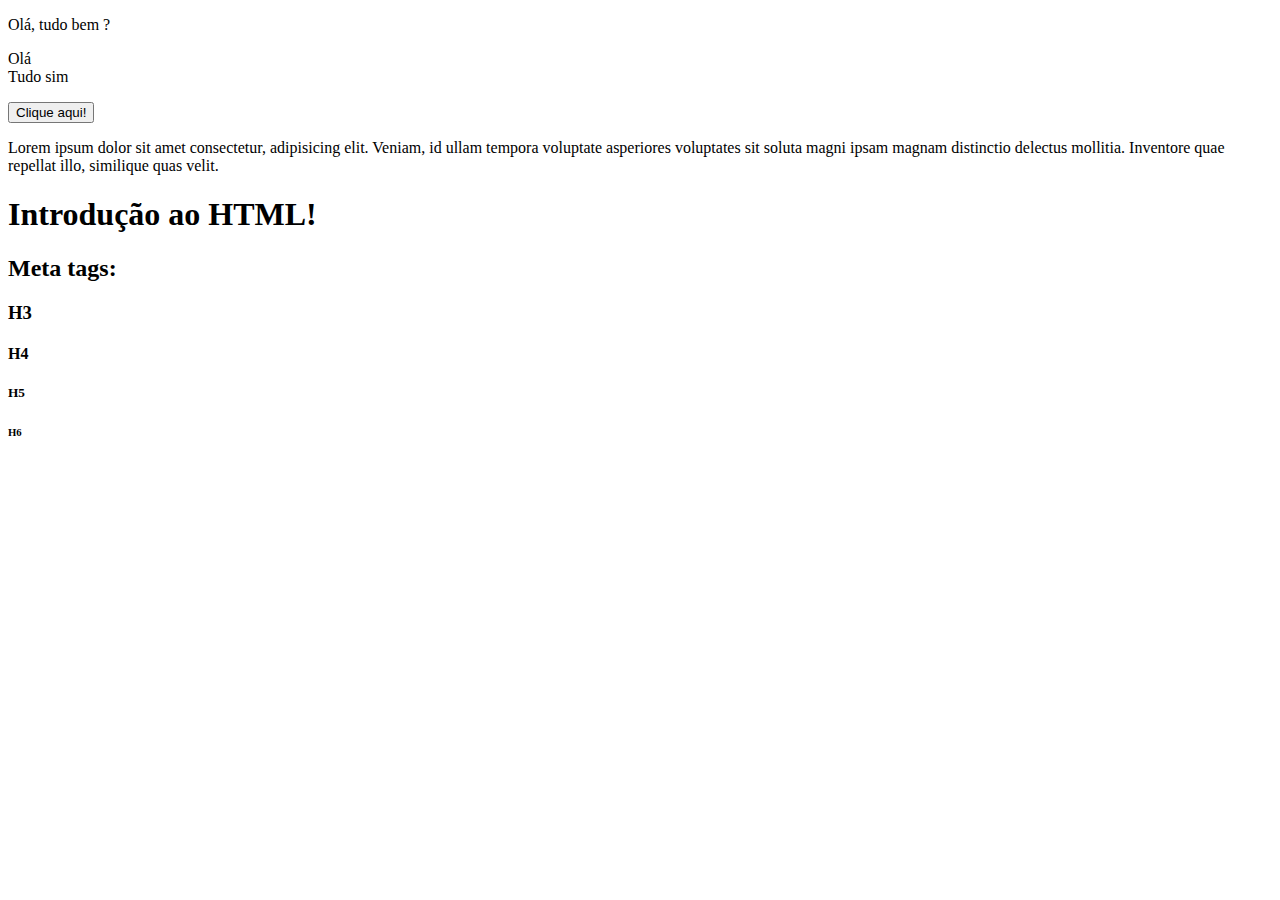
==== index.html @ edd433af "Exemplos iniciais de HTML" ====
<!DOCTYPE html>
<html>
    <head>
        <meta charset="utf-8"/>
        <title>Página Inicial</title>
        <meta name="description" content="Página para estudar HTML."/>
        <meta name="author" content="ManoellyBernardo"/>
        <meta name="keywords" content="html, estudo"/>
    </head>
    <body>
        <p title="Boas Vindas!"> Olá, tudo bem ?</p>
        <P>Olá<br> Tudo sim</P>
        <button title="Clique aqui para continuar">Clique aqui!</button>
        <p>Lorem ipsum dolor sit amet consectetur, adipisicing elit. Veniam, id ullam tempora voluptate asperiores voluptates sit soluta magni ipsam magnam distinctio delectus mollitia. Inventore quae repellat illo, similique quas velit.</p>
        <p hidden>Mágica!</p>
        <h1>Introdução ao HTML!</h1>
        <h2>Meta tags:</h2>
        <h3>H3</h3>
        <h4>H4</h4>
        <h5>H5</h5>
        <h6>H6</h6>
    </body>
</html>
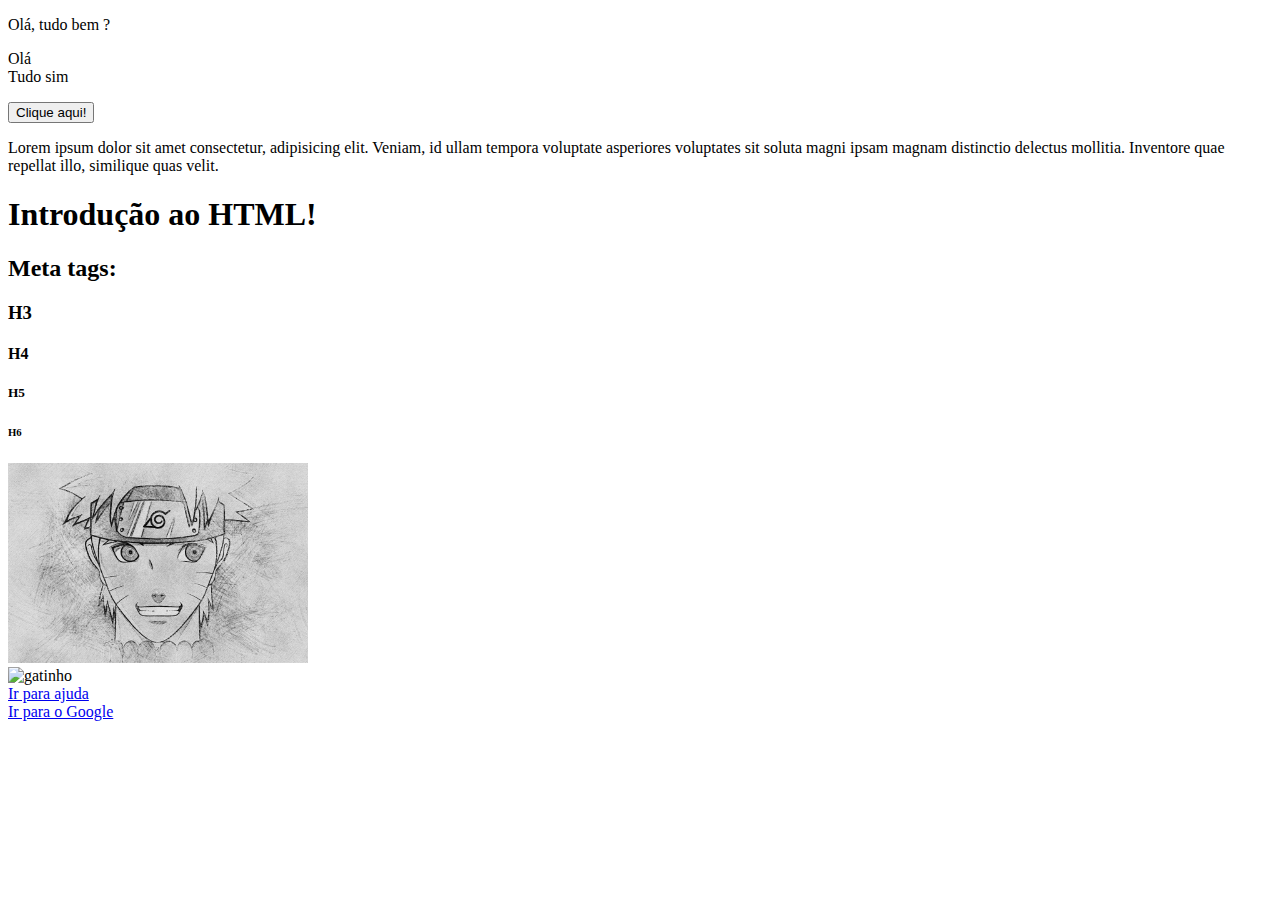
==== commit 474fb9d7: "Atualização - Aula 3" ====
--- a/index.html
+++ b/index.html
@@ -20,4 +20,8 @@
         <h5>H5</h5>
         <h6>H6</h6>
     </body>
+    <img src="./img/naruto-g5a2a79cdc_1920.jpg" width="300" height="" alt="desenho de Naruto"><br>
+    <img src="https://cdn.pixabay.com/photo/2022/07/25/15/18/cat-7344042_960_720.jpg" width="300" alt="gatinho"><br>
+    <a href="./ajuda.html">Ir para ajuda</a><br>
+    <a href="https://www.google.com/" target="_blank">Ir para o Google</a>
 </html>